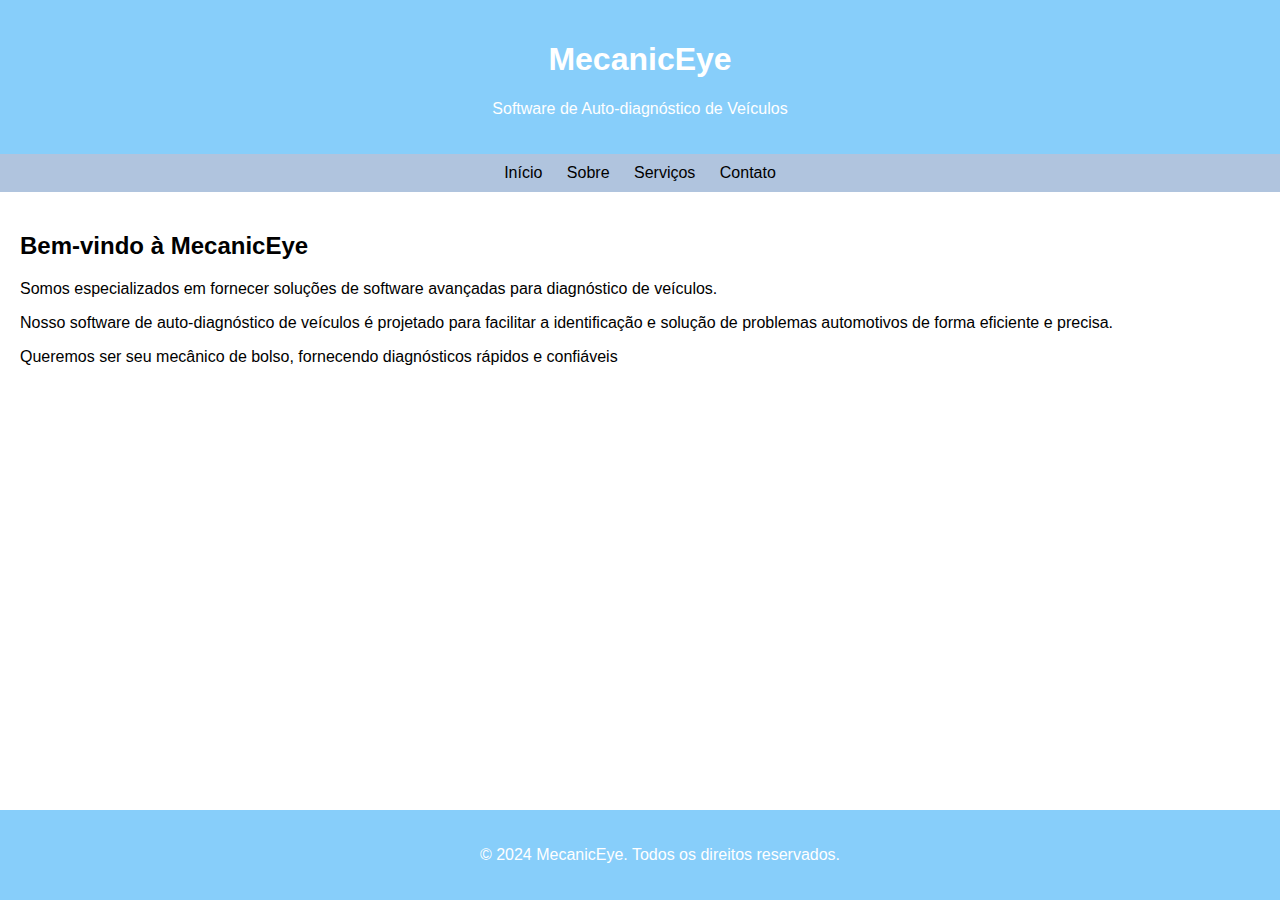
==== website/index.html @ 8ac80e1b "Commit inicial de coisas já realizadas" ====
<!DOCTYPE html>
<html lang="pt-BR">

<head>
    <meta charset="UTF-8">
    <meta name="viewport" content="width=device-width, initial-scale=1.0">
    <link rel="stylesheet" href="style.css">
    <title>MecanicEye - Software de Auto-diagnóstico de Veículos</title>
</head>

<body>
    <header>
        <h1>MecanicEye</h1>
        <p>Software de Auto-diagnóstico de Veículos</p>
    </header>
    <nav>
        <a href="#">Início</a>
        <a href="#">Sobre</a>
        <a href="#">Serviços</a>
        <a href="#">Contato</a>
    </nav>
    <section>
        <h2>Bem-vindo à MecanicEye</h2>
        <div>
            <p>Somos especializados em fornecer soluções de software avançadas para diagnóstico de veículos.</p>
        </div>
        <div>
            <p>Nosso software de auto-diagnóstico de veículos é projetado para facilitar a identificação e solução de
                problemas automotivos de forma eficiente e precisa.</p>
        </div>
        <div>
            <p>Queremos ser seu mecânico de bolso, fornecendo diagnósticos rápidos e confiáveis</p>
        </div>
    </section>
    <footer>
        <p>&copy; 2024 MecanicEye. Todos os direitos reservados.</p>
    </footer>
</body>
---- website/style.css ----
body {
    font-family: Arial, sans-serif;
    margin: 0;
    padding: 0;
}

header {
    background-color: lightskyblue;
    color: #fff;
    padding: 20px;
    text-align: center;
}

nav {
    background-color: lightsteelblue;
    padding: 10px 0;
    text-align: center;
    
}

nav a {
    color: black;
    text-decoration: none;
    padding: 0px 10px;
}
nav a:hover {
    text-decoration: underline;
}

section {
    padding: 20px;
}

footer {
    background-color: lightskyblue;
    color: #fff;
    padding: 20px;
    text-align: center;
    position: absolute;
    bottom: 0;
    width: 100%;
}
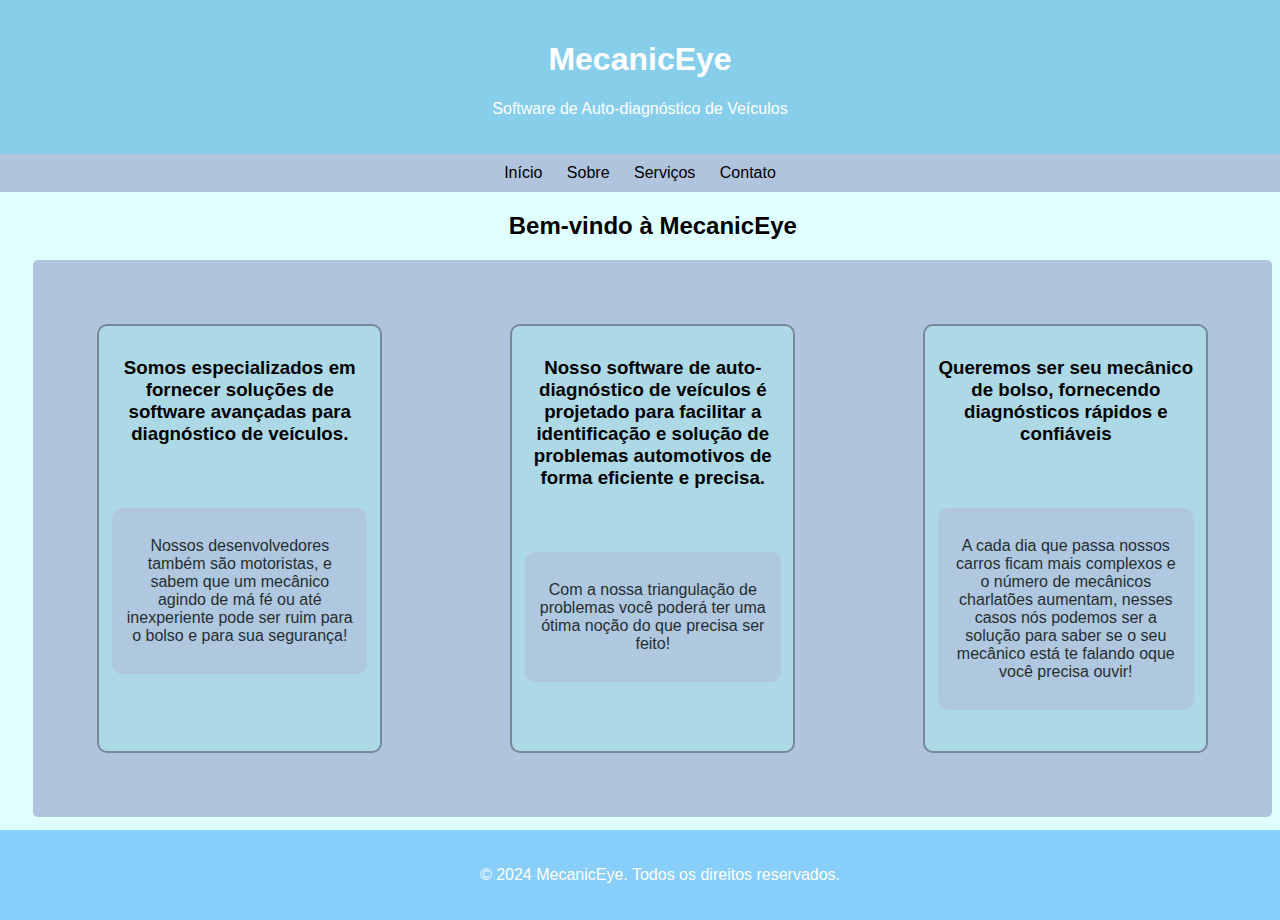
==== commit d14050f6: "Main finalizada" ====
--- a/website/index.html
+++ b/website/index.html
@@ -21,15 +21,34 @@
     </nav>
     <section>
         <h2>Bem-vindo à MecanicEye</h2>
-        <div>
-            <p>Somos especializados em fornecer soluções de software avançadas para diagnóstico de veículos.</p>
-        </div>
-        <div>
-            <p>Nosso software de auto-diagnóstico de veículos é projetado para facilitar a identificação e solução de
-                problemas automotivos de forma eficiente e precisa.</p>
-        </div>
-        <div>
-            <p>Queremos ser seu mecânico de bolso, fornecendo diagnósticos rápidos e confiáveis</p>
+        <div class="container">
+            <div class="box">
+                <h3>Somos especializados em fornecer soluções de software avançadas para diagnóstico de veículos.</h3>
+                <div class="impact-Text">
+                    <p>
+                        Nossos desenvolvedores também são motoristas, e sabem que um mecânico agindo de má fé ou
+                        até inexperiente pode ser ruim para o bolso e para sua segurança!
+                    </p>
+                </div>
+            </div>
+            <div class="box">
+                <h3>Nosso software de auto-diagnóstico de veículos é projetado para facilitar a identificação e solução
+                    de problemas automotivos de forma eficiente e precisa.</h3>
+                    <div class="impact-Text">
+                        <p>
+                            Com a nossa triangulação de problemas você poderá ter uma ótima noção do que precisa ser feito!
+                        </p>
+                    </div>
+            </div>
+            <div class="box">
+                <h3>Queremos ser seu mecânico de bolso, fornecendo diagnósticos rápidos e confiáveis</h3>
+                <div class="impact-Text">
+                    <p>
+                        A cada dia que passa nossos carros ficam mais complexos e o número de mecânicos charlatões aumentam,
+                        nesses casos nós podemos ser a solução para saber se o seu mecânico está te falando oque você precisa ouvir!
+                    </p>
+                </div>
+            </div>
         </div>
     </section>
     <footer>
--- a/website/style.css
+++ b/website/style.css
@@ -1,11 +1,18 @@
+html{
+    margin: 0;
+    padding: 0;
+    background-color: lightcyan;
+}
 body {
     font-family: Arial, sans-serif;
     margin: 0;
     padding: 0;
 }
-
+h1, a, h2{
+    font-family:'Trebuchet MS', 'Lucida Sans Unicode', 'Lucida Grande', 'Lucida Sans', Arial, sans-serif;
+}
 header {
-    background-color: lightskyblue;
+    background-color: skyblue;
     color: #fff;
     padding: 20px;
     text-align: center;
@@ -28,15 +35,38 @@
 }
 
 section {
-    padding: 20px;
+    width: 100%;
+    margin: 1vw;
+    text-align: center;
 }
-
+.container{
+    background-color: lightsteelblue;
+    margin: 0 1.6vw;
+    display: flex;
+    justify-content: space-around;
+    border-radius: 5px;
+}
+.box {
+    margin: 5vw;
+    padding: 1vw;
+    width: 25vw;
+    height: 400px;
+    background-color: lightblue;
+    border-radius: 10px;
+    border: solid 2px lightslategray;
+}
+.impact-Text{
+    background-color: lightsteelblue;
+    opacity: 0.8;
+    padding: 1vw;
+    border-radius: 10px;
+    margin-top: 7vh;
+}
 footer {
     background-color: lightskyblue;
     color: #fff;
     padding: 20px;
     text-align: center;
-    position: absolute;
     bottom: 0;
     width: 100%;
 }